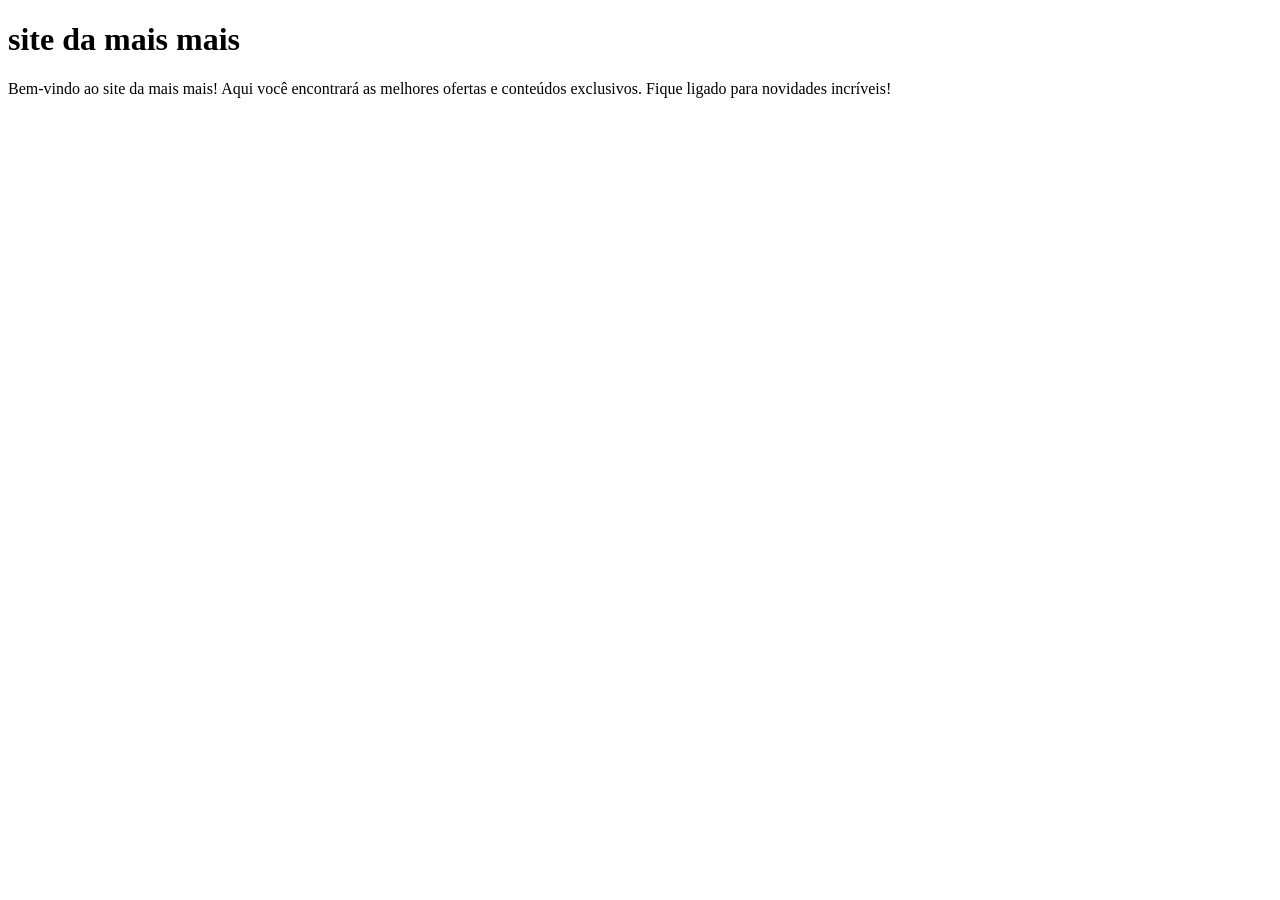
==== index.html @ b4070fe9 "iniciando av1 do 2 bimestre" ====
<!doctype html>
<html lang="en">
  <head>
    <meta charset="UTF-8" />
    <meta name="viewport" content="width=device-width, initial-scale=1.0" />
    <title>site da mais mais</title>
  </head>
  <body>
    <main>
      <h1>site da mais mais</h1>
      <p>
        Bem-vindo ao site da mais mais! Aqui você encontrará as melhores ofertas
        e conteúdos exclusivos. Fique ligado para novidades incríveis!
      </p>
    </main>
  </body>
</html>
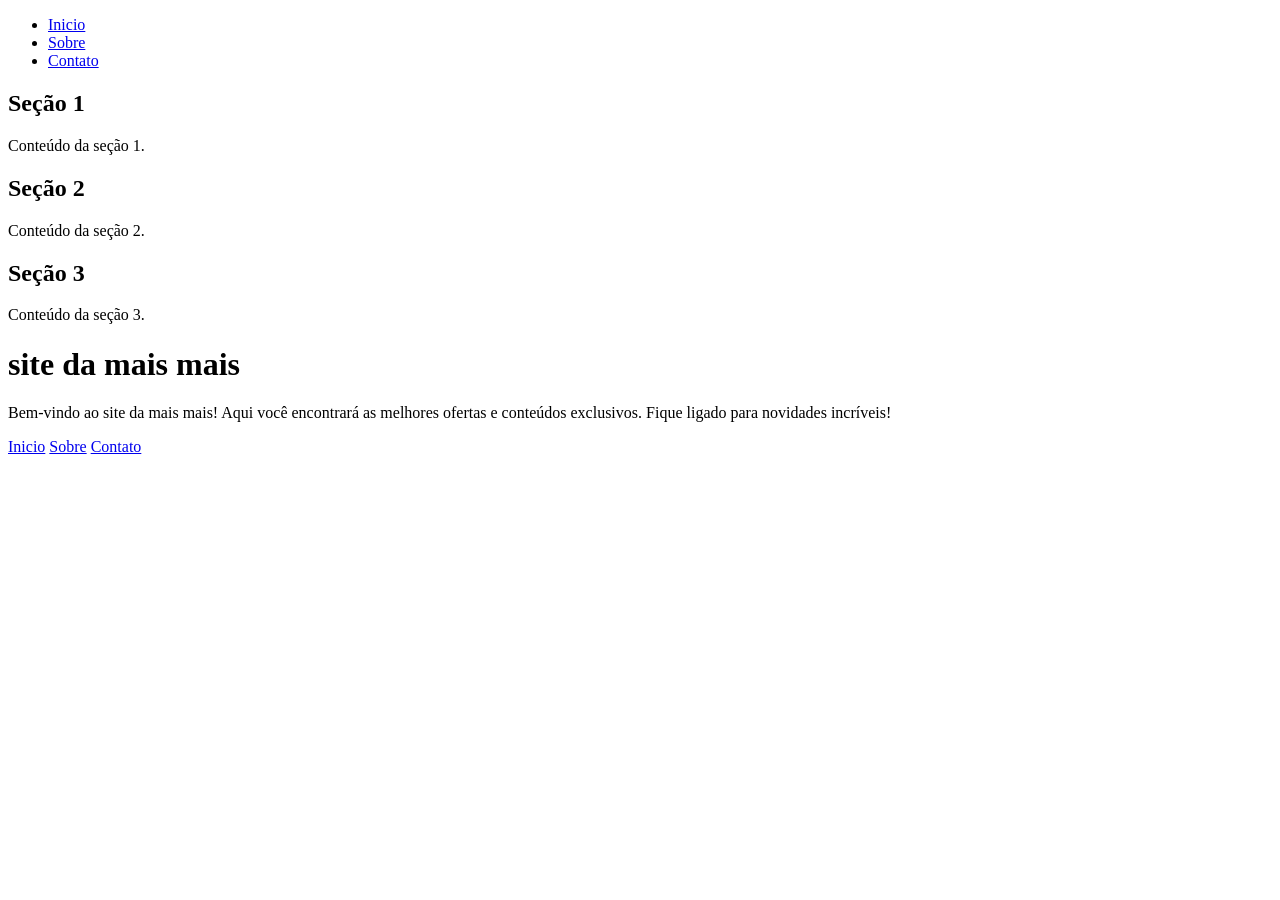
==== commit 98c1f835: "continuando site 2 bimestre" ====
--- a/index.html
+++ b/index.html
@@ -6,12 +6,43 @@
     <title>site da mais mais</title>
   </head>
   <body>
+    <nav>
+      <ul>
+        <li><a href="index.html">Inicio</a></li>
+        <li><a href="about.html">Sobre</a></li>
+        <li><a href="contact.html">Contato</a></li>
+      </ul>
+    </nav>
     <main>
+      <section>
+        <h2>Seção 1</h2>
+        <p>
+          Conteúdo da seção 1.
+        </p>
+      </section>
+        <section>
+          <h2>Seção 2</h2>
+          <p>
+            Conteúdo da seção 2.
+          </p>
+        </section>
+        <section>
+          <h2>Seção 3</h2>
+          <p>
+            Conteúdo da seção 3.
+          </p>
+        </section>
       <h1>site da mais mais</h1>
       <p>
         Bem-vindo ao site da mais mais! Aqui você encontrará as melhores ofertas
         e conteúdos exclusivos. Fique ligado para novidades incríveis!
       </p>
     </main>
+    <nav>
+     <a href="index.html">Inicio</a>
+     <a href="about.html">Sobre</a> 
+     <a href="contact.html">Contato</a> 
+      </ul>
+    </nav>
   </body>
 </html>
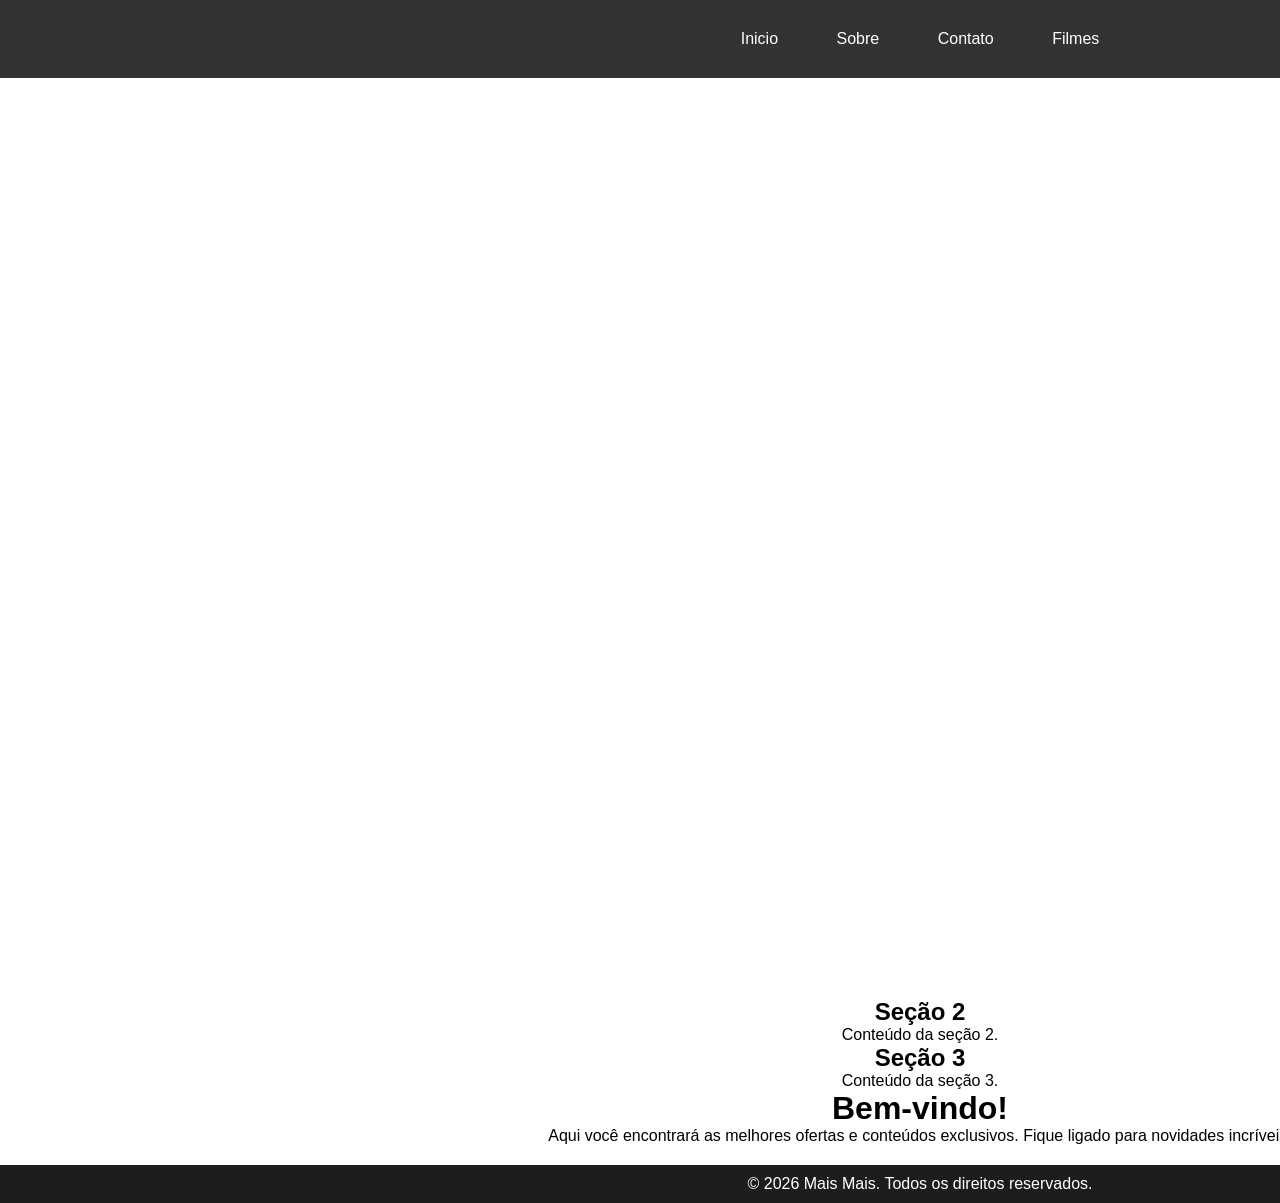
==== commit c2f363af: "070526 parte sla, coloquei o video" ====
--- a/index.html
+++ b/index.html
@@ -3,46 +3,45 @@
   <head>
     <meta charset="UTF-8" />
     <meta name="viewport" content="width=device-width, initial-scale=1.0" />
-    <title>site da mais mais</title>
+    <link rel="stylesheet" href="style.css" />
+    <title>SITE DA MAIS MAIS</title>
   </head>
   <body>
-    <nav>
-      <ul>
-        <li><a href="index.html">Inicio</a></li>
-        <li><a href="about.html">Sobre</a></li>
-        <li><a href="contact.html">Contato</a></li>
-      </ul>
-    </nav>
-    <main>
-      <section>
-        <h2>Seção 1</h2>
-        <p>
-          Conteúdo da seção 1.
-        </p>
-      </section>
+    <div class="container">
+      <header>
+        <nav>
+          <a href="index.html">Inicio</a>
+          <a href="sobre.html">Sobre</a>
+          <a href="contato.html">Contato</a>
+          <a href="filmes.html">Filmes</a>
+        </nav>
+      </header>
+      <main>
+        <section class="hero">
+          <div class="video-bg">
+            <video autoplay muted loop playsinline class="video-a">
+              <source src="video.mp4" type="video/mp4" />
+            </video>
+          </div>
+          <div class="content"></div>
+        </section>
         <section>
           <h2>Seção 2</h2>
-          <p>
-            Conteúdo da seção 2.
-          </p>
+          <p>Conteúdo da seção 2.</p>
         </section>
         <section>
           <h2>Seção 3</h2>
-          <p>
-            Conteúdo da seção 3.
-          </p>
+          <p>Conteúdo da seção 3.</p>
         </section>
-      <h1>site da mais mais</h1>
-      <p>
-        Bem-vindo ao site da mais mais! Aqui você encontrará as melhores ofertas
-        e conteúdos exclusivos. Fique ligado para novidades incríveis!
-      </p>
-    </main>
-    <nav>
-     <a href="index.html">Inicio</a>
-     <a href="about.html">Sobre</a> 
-     <a href="contact.html">Contato</a> 
-      </ul>
-    </nav>
+        <h1>Bem-vindo!</h1>
+        <p>
+          Aqui você encontrará as melhores ofertas e conteúdos exclusivos. Fique
+          ligado para novidades incríveis!
+        </p>
+      </main>
+      <footer>
+        <p>&copy; 2026 Mais Mais. Todos os direitos reservados.</p>
+      </footer>
+    </div>
   </body>
 </html>
--- a/style.css
+++ b/style.css
@@ -0,0 +1,72 @@
+* {
+  margin: 0;
+  padding: 0;
+  box-sizing: border-box;
+}
+body {
+  font-family: Arial, Arial, Helvetica, sans-serif;
+  display: flex;
+  height: 100vh;
+}
+
+header {
+  background-color: #333;
+  color: white;
+  padding: 20px;
+  text-align: center;
+}
+.container {
+  text-align: center;
+  justify-content: center;
+  align-items: center;
+  position: relative;
+}
+
+nav {
+  padding: 10px;
+  text-align: center;
+}
+nav a {
+  color: white;
+  text-decoration: none;
+  margin: 0 15px;
+  padding: 12px;
+  border-radius: 8px;
+}
+
+nav a:hover {
+  text-decoration: underline;
+  background-color: brown;
+}
+
+main {
+  padding: 20px;
+}
+
+footer {
+  background-color: #1d1d1d;
+  color: white;
+  padding: 10px;
+  text-align: center;
+}
+
+.hero {
+  display: flex;
+  align-items: center;
+  justify-content: center;
+  height: 100vh;
+  width: 100%;
+}
+.video-bg {
+  top: 0;
+  left: 0;
+  width: 100%;
+  height: 100%;
+  z-index: -1;
+}
+
+video {
+  position: cover;
+  object-fit: cover;
+  height: 100vh;
+}
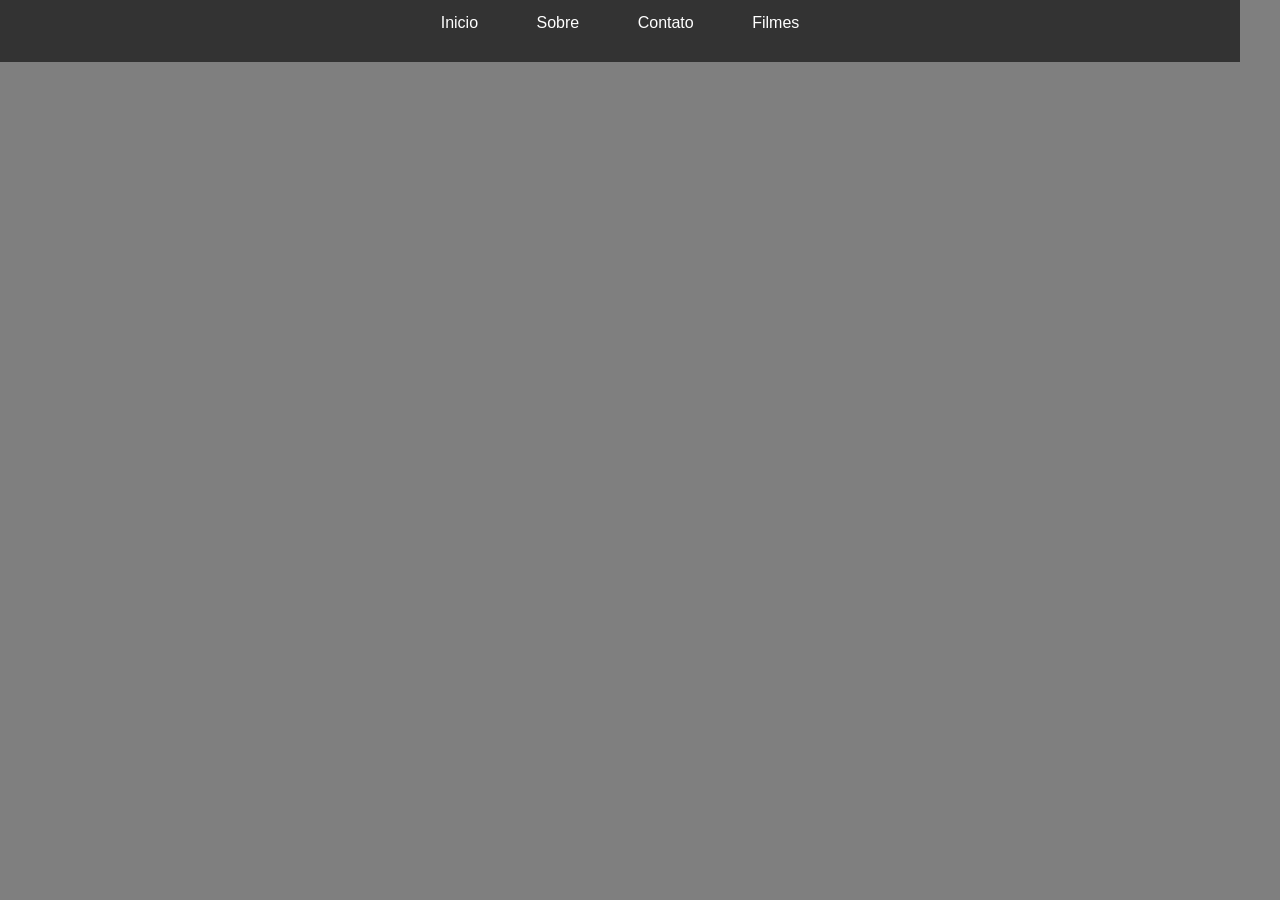
==== commit 1e389b67: "atualização da av1" ====
--- a/index.html
+++ b/index.html
@@ -7,7 +7,7 @@
     <title>SITE DA MAIS MAIS</title>
   </head>
   <body>
-    <div class="container">
+    <section class="hero">
       <header>
         <nav>
           <a href="index.html">Inicio</a>
@@ -15,9 +15,8 @@
           <a href="contato.html">Contato</a>
           <a href="filmes.html">Filmes</a>
         </nav>
-      </header>
+</header>
       <main>
-        <section class="hero">
           <div class="video-bg">
             <video autoplay muted loop playsinline class="video-a">
               <source src="video.mp4" type="video/mp4" />
@@ -25,23 +24,6 @@
           </div>
           <div class="content"></div>
         </section>
-        <section>
-          <h2>Seção 2</h2>
-          <p>Conteúdo da seção 2.</p>
-        </section>
-        <section>
-          <h2>Seção 3</h2>
-          <p>Conteúdo da seção 3.</p>
-        </section>
-        <h1>Bem-vindo!</h1>
-        <p>
-          Aqui você encontrará as melhores ofertas e conteúdos exclusivos. Fique
-          ligado para novidades incríveis!
-        </p>
-      </main>
-      <footer>
-        <p>&copy; 2026 Mais Mais. Todos os direitos reservados.</p>
-      </footer>
     </div>
   </body>
 </html>
--- a/style.css
+++ b/style.css
@@ -3,10 +3,54 @@
   padding: 0;
   box-sizing: border-box;
 }
+
 body {
-  font-family: Arial, Arial, Helvetica, sans-serif;
+  font-family: Arial, Helvetica, sans-serif;
+  min-height: 100vh;
+  overflow-x: hidden;
+}
+
+.hero {
+  position: relative;
+  width: 100%;
+  height: 100vh;
+
   display: flex;
-  height: 100vh;
+  align-items: center;
+  justify-content: center;
+
+  overflow: hidden;
+}
+
+.video-bg {
+  position: absolute;
+  top: 0;
+  left: 0;
+
+  width: 100%;
+  height: 100%;
+
+  z-index: -1;
+}
+
+.video-bg video {
+  object-fit: cover;
+
+  position: absolute;
+  top: 0;
+  left: 0;
+  inset: 0;
+}
+
+.video-bg::after {
+  content: "";
+
+  position: absolute;
+  inset: 0;
+
+  background: rgba(0, 0, 0, 0.5);
+
+  z-index: 1;
 }
 
 header {
@@ -14,18 +58,15 @@
   color: white;
   padding: 20px;
   text-align: center;
-}
-.container {
-  text-align: center;
-  justify-content: center;
-  align-items: center;
-  position: relative;
+  margin-bottom: 95vh;
+  width: 100%;
 }
 
 nav {
   padding: 10px;
   text-align: center;
 }
+
 nav a {
   color: white;
   text-decoration: none;
@@ -49,24 +90,3 @@
   padding: 10px;
   text-align: center;
 }
-
-.hero {
-  display: flex;
-  align-items: center;
-  justify-content: center;
-  height: 100vh;
-  width: 100%;
-}
-.video-bg {
-  top: 0;
-  left: 0;
-  width: 100%;
-  height: 100%;
-  z-index: -1;
-}
-
-video {
-  position: cover;
-  object-fit: cover;
-  height: 100vh;
-}
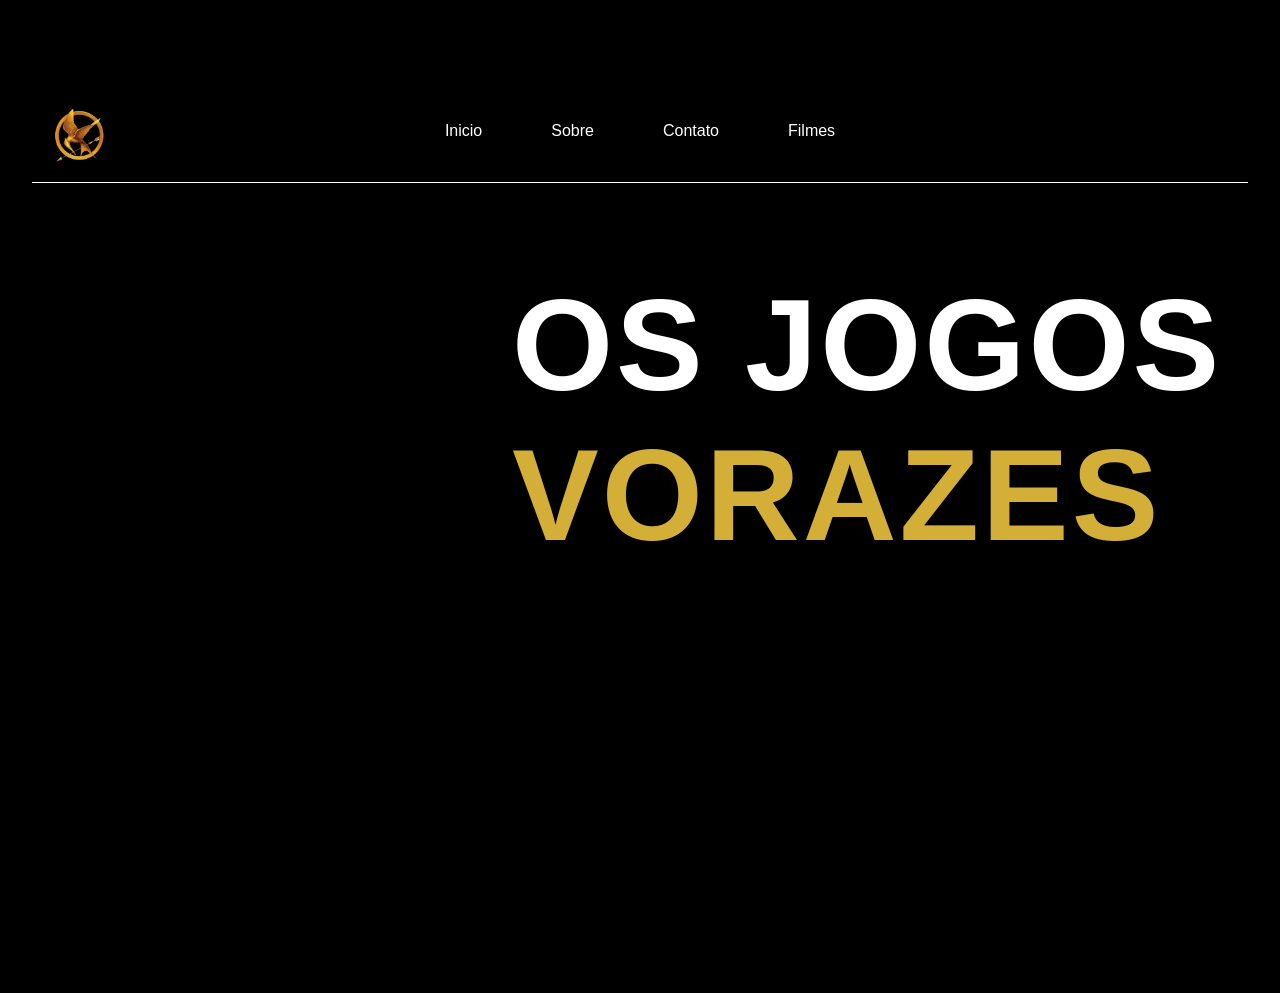
==== commit 15bc0aec: "13/05/26 aaaaaaaaaa" ====
--- a/index.html
+++ b/index.html
@@ -14,6 +14,7 @@
           <a href="sobre.html">Sobre</a>
           <a href="contato.html">Contato</a>
           <a href="filmes.html">Filmes</a>
+          <img id="logo" src="logo.png">
         </nav>
 </header>
       <main>
@@ -22,7 +23,9 @@
               <source src="video.mp4" type="video/mp4" />
             </video>
           </div>
-          <div class="content"></div>
+          <div class="content">
+          <h1>OS JOGOS<br> <span class="ouro">VORAZES</h1>
+          </div>
         </section>
     </div>
   </body>
--- a/style.css
+++ b/style.css
@@ -1,3 +1,5 @@
+
+
 * {
   margin: 0;
   padding: 0;
@@ -6,65 +8,38 @@
 
 body {
   font-family: Arial, Helvetica, sans-serif;
-  min-height: 100vh;
   overflow-x: hidden;
-}
-
-.hero {
+  background: #000;
+}
+
+header {
+  position: sticky;
+  top: 0;
+  background: transparent;
+  color: white;
+  padding: 20px;
+  text-align: center;
+  width: 100%;
+  border-bottom: 1px solid white;
+  z-index: 1000;
+}
+ 
+
+.i-hero {
+  position: absolute;
+  top: 0;
+  left: 0;
+  }
+
+nav {
+  padding: 10px;
+  text-align: center;
   position: relative;
-  width: 100%;
-  height: 100vh;
-
   display: flex;
   align-items: center;
   justify-content: center;
-
-  overflow: hidden;
-}
-
-.video-bg {
-  position: absolute;
-  top: 0;
-  left: 0;
-
-  width: 100%;
-  height: 100%;
-
-  z-index: -1;
-}
-
-.video-bg video {
-  object-fit: cover;
-
-  position: absolute;
-  top: 0;
-  left: 0;
-  inset: 0;
-}
-
-.video-bg::after {
-  content: "";
-
-  position: absolute;
-  inset: 0;
-
-  background: rgba(0, 0, 0, 0.5);
-
-  z-index: 1;
-}
-
-header {
-  background-color: #333;
-  color: white;
-  padding: 20px;
-  text-align: center;
-  margin-bottom: 95vh;
-  width: 100%;
-}
-
-nav {
-  padding: 10px;
-  text-align: center;
+  gap: 15px;
+  flex-wrap: wrap;
 }
 
 nav a {
@@ -80,13 +55,250 @@
   background-color: brown;
 }
 
+#logo {
+  position: absolute;
+  left: 0%;
+  width: 55px;
+  top: 0;
+}
+
+.hero {
+  width: 100%;
+  height: 100vh;
+}
+
+.hero.contato {
+  height: auto;
+  min-height: auto;
+  padding: 4rem 2rem;
+}
+
+.hero.contato main {
+  align-items: flex-start;
+}
+
+.video-bg {
+  position: absolute;
+  top: 0;
+  left: 0;
+  width: 100%;
+  height: 100%;
+  z-index: -1;
+}
+
+.video-bg video {
+  object-fit: cover;
+  position: absolute;
+  inset: 0;
+}
+
+.video-bg::after {
+  content: "";
+
+  position: absolute;
+  inset: 0;
+
+  background: rgba(0, 0, 0, 0.5);
+
+  z-index: 1;
+}
+
+h1 {
+  position: absolute;
+  font-size: 130px;
+  font-weight: bold;
+  color: white;
+  font-family: "Bebas Neue", sans-serif;
+  letter-spacing: 3px;
+  top: 30%;
+  left: 40%;
+}
+
+.ouro {
+  color: #D4AF37;
+}
+
 main {
   padding: 20px;
 }
 
+.hero main {
+  display: flex;
+  flex-direction: column;
+  gap: 24px;
+  justify-content: center;
+  align-items: center;
+  min-height: calc(100vh - 90px);
+  padding: 3rem 2rem;
+}
+
+.hero.contato main {
+  align-items: flex-start;
+}
+
+.image-gallery {
+  display: flex;
+  flex-wrap: wrap;
+  gap: 14px;
+  justify-content: center;
+  width: 100%;
+}
+
+.image-gallery img {
+  width: calc(33.333% - 9.33px);
+  max-width: 300px;
+  height: 200px;
+  object-fit: cover;
+}
+
+@media (max-width: 900px) {
+  .image-gallery img {
+    width: calc(50% - 7px);
+  }
+}
+
+@media (max-width: 600px) {
+  .image-gallery img {
+    width: 100%;
+  }
+}
+
+#sobre {
+  background: #1d1d1d;
+  background: linear-gradient(135deg, #1d1d1d, #333333);
+  color: white;
+  padding: 20px;  
+}
+
+
+#h-sobre{
+  margin-bottom: 4rem;
+    min-height: 100vh;
+    position: relative;
+    display: flex;
+    align-items: center;
+    justify-content: center;
+    text-align: center;
+    padding: 8rem 2rem 4rem;
+    background:
+    linear-gradient(
+        rgba(0,0,0,0.7),
+        rgba(0,0,0,0.9)
+    ), }
+
+#h-sobre main{
+    max-width: 900px;
+}
+
+#h-sobre h2{
+    font-family: "Bebas Neue", sans-serif;
+    font-size: 5rem;
+    letter-spacing: 3px;
+    color: #D4AF37;
+    margin-bottom: 1.5rem;
+}
+
+#h-sobre p{
+    font-size: 1.1rem;
+    color: #d8d8d8;
+}
+
+
+
+
+section:not(#h-sobre){
+    padding: 5rem 2rem;
+}
+
+section:not(#h-sobre) main{
+    max-width: 1100px;
+    margin: auto;
+}
+
+section:not(#h-sobre) h2{
+    font-family: "Bebas Neue", sans-serif;
+    font-size: 3rem;
+    letter-spacing: 2px;
+    color: #D4AF37;
+    margin-bottom: 1.5rem;
+}
+
+section:not(#h-sobre) p{
+    color: white;
+    font-size: 1.05rem;
+}
+
+.sobre-page section:not(#h-sobre) main{
+    max-width: 1100px;
+    margin: auto;
+    background: rgba(255,255,255,0.03);
+    border: 1px solid rgba(255,255,255,0.08);
+    border-radius: 20px;
+    padding: 3rem;
+    backdrop-filter: blur(10px);
+    transition: 0.4s ease;
+}
+
+.sobre-page section:not(#h-sobre) p{
+    color: #d0d0d0;
+}
+
+
 footer {
-  background-color: #1d1d1d;
-  color: white;
-  padding: 10px;
+  background: #1d1d1d;
+  color: white;
   text-align: center;
-}
+  padding: 20px;
+}
+
+#contato {
+  background: #00000078;
+  background: linear-gradient(135deg, #1d1d1d, #333333);
+  color: white;
+  padding: 20px;  
+}
+
+
+img 
+{
+  max-width: 100%;
+  height: auto;
+  margin-top: 5px;
+  border-radius: 10px;
+}
+
+.imagem4.png, .imagem5.png, .imagem6.png {
+  margin-top: 10px;
+}
+
+.frase-borda {
+  border: 3px dotted #D4AF37;
+  padding: 25px 50px;
+  border-radius: 5px;
+  display: inline-block;
+  color: white;
+}
+
+.frase-borda2 {
+  border: 3px dotted #D4AF37;
+  padding: 25px 50px;
+  border-radius: 5px;
+  display: inline-block;
+  color: white;
+}
+
+.frase-borda3 {
+  border: 3px dotted #D4AF37;
+  padding: 25px 50px;
+  border-radius: 5px;
+  display: inline-block;
+  color: white;
+}
+
+.frase-borda4 {
+  border: 3px dotted #D4AF37;
+  padding: 25px 50px;
+  border-radius: 5px;
+  display: inline-block;
+  color: white;
+}
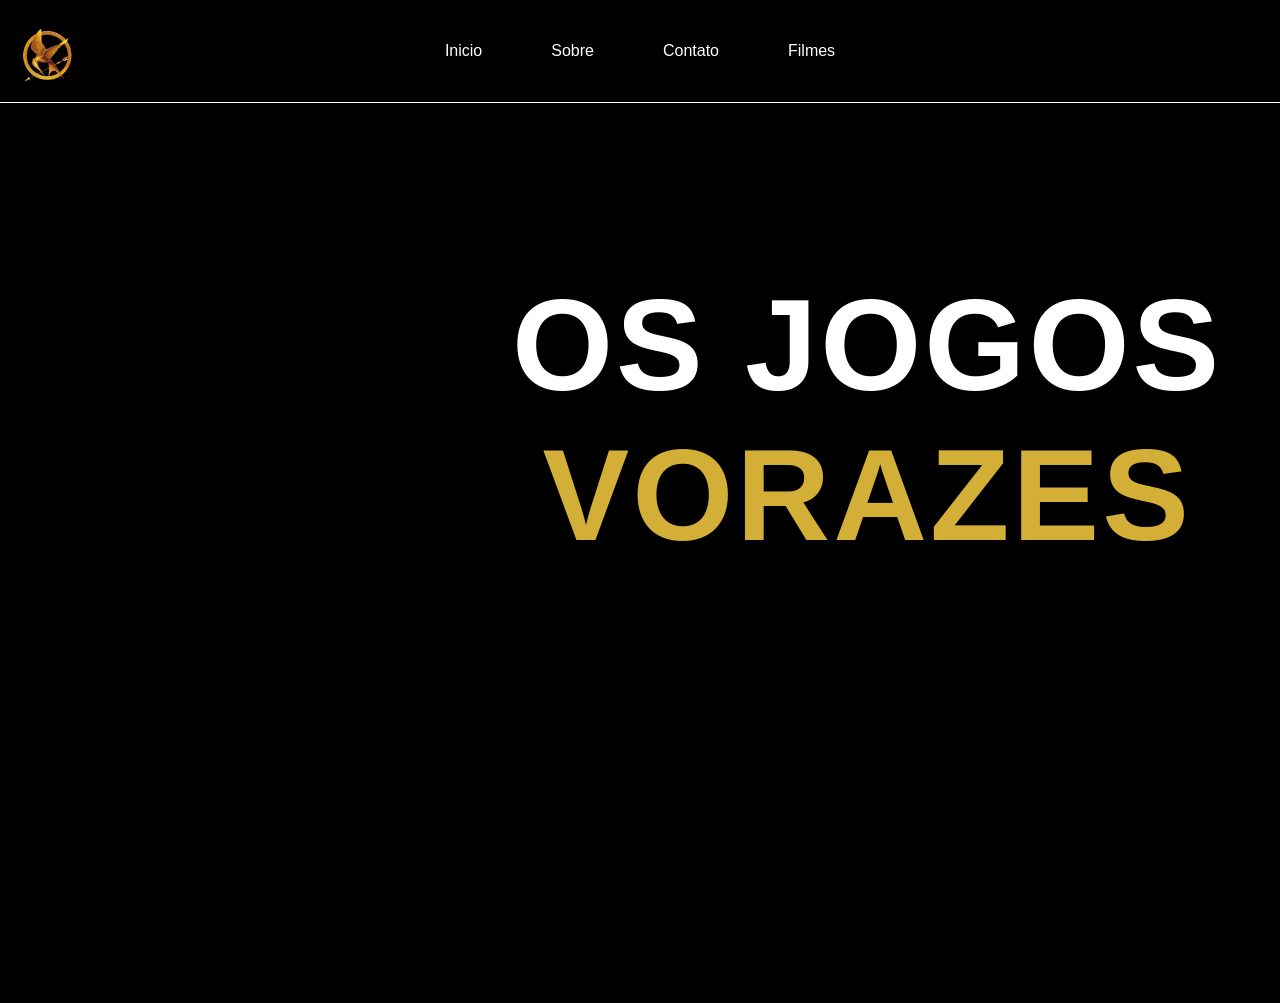
==== commit 794da521: "ultima parte 2 bim" ====
--- a/index.html
+++ b/index.html
@@ -7,26 +7,26 @@
     <title>SITE DA MAIS MAIS</title>
   </head>
   <body>
+    <header>
+      <nav>
+        <a href="index.html">Inicio</a>
+        <a href="sobre.html">Sobre</a>
+        <a href="contato.html">Contato</a>
+        <a href="filmes.html">Filmes</a>
+        <img id="logo" src="logo.png">
+      </nav>
+    </header>
     <section class="hero">
-      <header>
-        <nav>
-          <a href="index.html">Inicio</a>
-          <a href="sobre.html">Sobre</a>
-          <a href="contato.html">Contato</a>
-          <a href="filmes.html">Filmes</a>
-          <img id="logo" src="logo.png">
-        </nav>
-</header>
       <main>
-          <div class="video-bg">
-            <video autoplay muted loop playsinline class="video-a">
-              <source src="video.mp4" type="video/mp4" />
-            </video>
-          </div>
-          <div class="content">
+        <div class="video-bg">
+          <video autoplay muted loop playsinline class="video-a">
+            <source src="video.mp4" type="video/mp4" />
+          </video>
+        </div>
+        <div class="content" style="text-align: center;">
           <h1>OS JOGOS<br> <span class="ouro">VORAZES</h1>
-          </div>
-        </section>
-    </div>
+        </div>
+      </main>
+    </section>
   </body>
 </html>
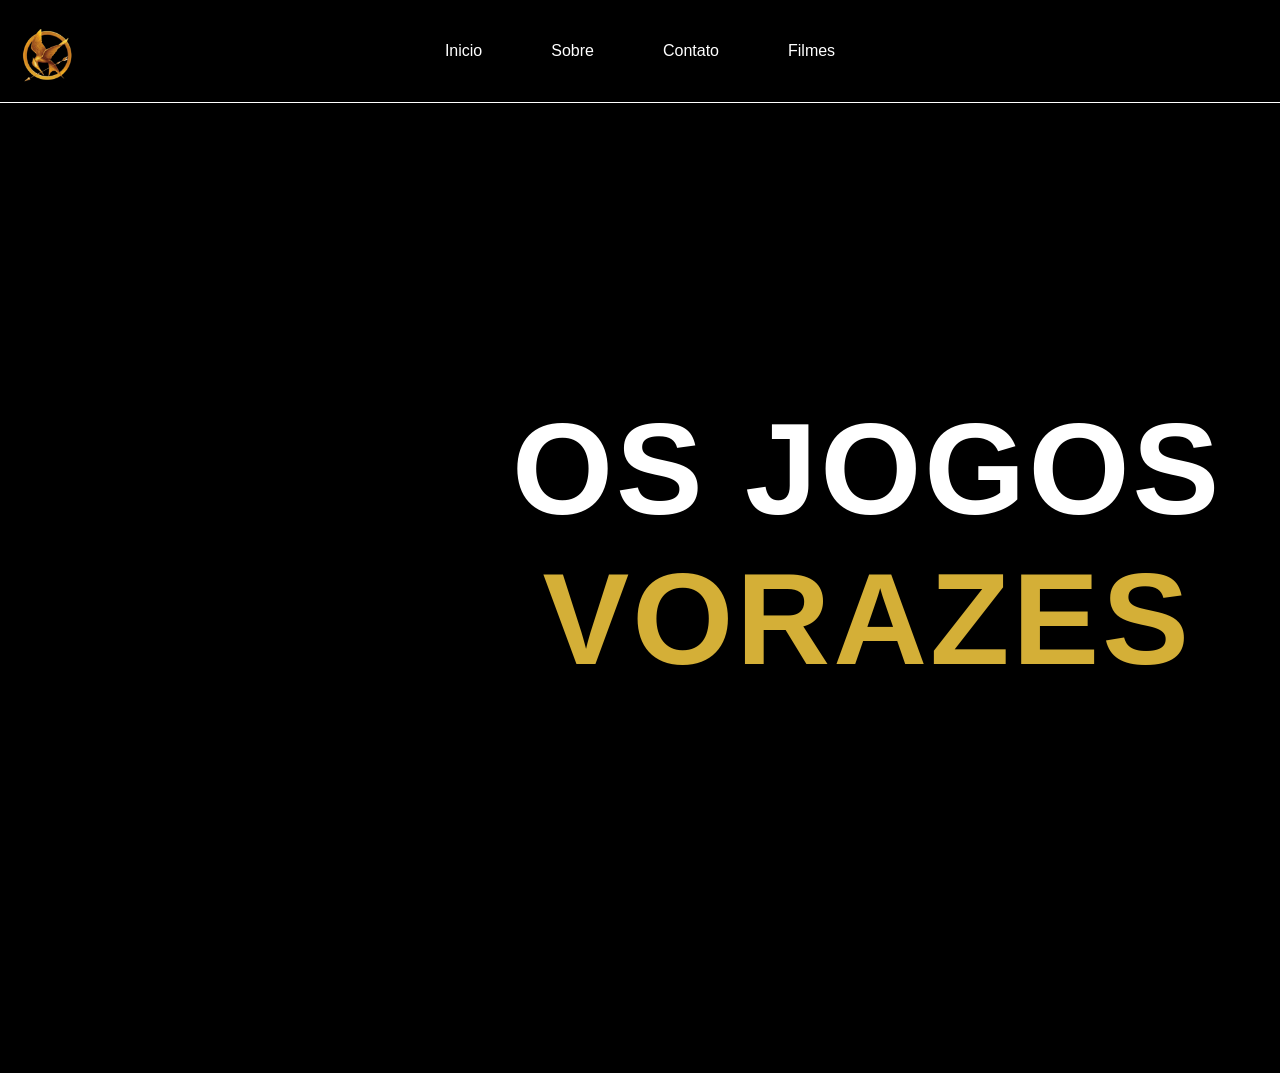
==== commit 5fd7dbb5: "bbb pouco" ====
--- a/index.html
+++ b/index.html
@@ -29,4 +29,4 @@
       </main>
     </section>
   </body>
-</html>
+</html>
--- a/style.css
+++ b/style.css
@@ -1,11 +1,14 @@
-
-
 * {
   margin: 0;
   padding: 0;
   box-sizing: border-box;
 }
 
+html,
+body {
+  height: 100%;
+}
+
 body {
   font-family: Arial, Helvetica, sans-serif;
   overflow-x: hidden;
@@ -23,13 +26,12 @@
   border-bottom: 1px solid white;
   z-index: 1000;
 }
- 
 
 .i-hero {
   position: absolute;
   top: 0;
   left: 0;
-  }
+}
 
 nav {
   padding: 10px;
@@ -63,8 +65,43 @@
 }
 
 .hero {
-  width: 100%;
-  height: 100vh;
+  position: relative;
+  width: 100%;
+  min-height: 100vh;
+  overflow: hidden;
+}
+
+.hero.filmes-hero {
+  height: auto;
+  min-height: 50vh;
+  background: linear-gradient(
+    135deg,
+    rgba(29, 29, 29, 0.8),
+    rgba(51, 51, 51, 0.8)
+  );
+  display: flex;
+  flex-direction: column;
+  justify-content: center;
+  align-items: center;
+  text-align: center;
+}
+
+.hero.filmes-hero h2 {
+  font-family: "Bebas Neue", sans-serif;
+  font-size: 4rem;
+  letter-spacing: 3px;
+  color: #d4af37;
+  margin-bottom: 2rem;
+  position: relative;
+  top: auto;
+  left: auto;
+}
+
+.hero.filmes-hero p {
+  color: #d8d8d8;
+  font-size: 1.15rem;
+  max-width: 900px;
+  line-height: 1.7;
 }
 
 .hero.contato {
@@ -79,27 +116,33 @@
 
 .video-bg {
   position: absolute;
-  top: 0;
-  left: 0;
+  inset: 0;
   width: 100%;
   height: 100%;
   z-index: -1;
 }
 
 .video-bg video {
+  width: 100%;
+  height: 100%;
   object-fit: cover;
   position: absolute;
   inset: 0;
+}
+
+.hero main {
+  min-height: 100vh;
+  padding: 0;
+  display: flex;
+  justify-content: center;
+  align-items: center;
 }
 
 .video-bg::after {
   content: "";
-
   position: absolute;
   inset: 0;
-
   background: rgba(0, 0, 0, 0.5);
-
   z-index: 1;
 }
 
@@ -115,7 +158,7 @@
 }
 
 .ouro {
-  color: #D4AF37;
+  color: #d4af37;
 }
 
 main {
@@ -167,82 +210,75 @@
   background: #1d1d1d;
   background: linear-gradient(135deg, #1d1d1d, #333333);
   color: white;
-  padding: 20px;  
-}
-
-
-#h-sobre{
+  padding: 20px;
+}
+
+#h-sobre {
   margin-bottom: 4rem;
-    min-height: 100vh;
-    position: relative;
-    display: flex;
-    align-items: center;
-    justify-content: center;
-    text-align: center;
-    padding: 8rem 2rem 4rem;
-    background:
-    linear-gradient(
-        rgba(0,0,0,0.7),
-        rgba(0,0,0,0.9)
-    ), }
-
-#h-sobre main{
-    max-width: 900px;
-}
-
-#h-sobre h2{
-    font-family: "Bebas Neue", sans-serif;
-    font-size: 5rem;
-    letter-spacing: 3px;
-    color: #D4AF37;
-    margin-bottom: 1.5rem;
-}
-
-#h-sobre p{
-    font-size: 1.1rem;
-    color: #d8d8d8;
-}
-
-
-
-
-section:not(#h-sobre){
-    padding: 5rem 2rem;
-}
-
-section:not(#h-sobre) main{
-    max-width: 1100px;
-    margin: auto;
-}
-
-section:not(#h-sobre) h2{
-    font-family: "Bebas Neue", sans-serif;
-    font-size: 3rem;
-    letter-spacing: 2px;
-    color: #D4AF37;
-    margin-bottom: 1.5rem;
-}
-
-section:not(#h-sobre) p{
-    color: white;
-    font-size: 1.05rem;
-}
-
-.sobre-page section:not(#h-sobre) main{
-    max-width: 1100px;
-    margin: auto;
-    background: rgba(255,255,255,0.03);
-    border: 1px solid rgba(255,255,255,0.08);
-    border-radius: 20px;
-    padding: 3rem;
-    backdrop-filter: blur(10px);
-    transition: 0.4s ease;
-}
-
-.sobre-page section:not(#h-sobre) p{
-    color: #d0d0d0;
-}
-
+  min-height: 100vh;
+  position: relative;
+  display: flex;
+  align-items: center;
+  justify-content: center;
+  text-align: center;
+  padding: 8rem 2rem 4rem;
+  background: linear-gradient(rgba(0, 0, 0, 0.7), rgba(0, 0, 0, 0.9));
+}
+
+#h-sobre main {
+  max-width: 900px;
+}
+
+#h-sobre h2 {
+  font-family: "Bebas Neue", sans-serif;
+  font-size: 5rem;
+  letter-spacing: 3px;
+  color: #d4af37;
+  margin-bottom: 1.5rem;
+}
+
+#h-sobre p {
+  font-size: 1.2rem;
+  color: #d8d8d8;
+}
+
+section:not(#h-sobre) {
+  padding: 5rem 2rem;
+  scroll-behavior: smooth;
+}
+
+section:not(#h-sobre) main {
+  max-width: 1100px;
+  margin: auto;
+}
+
+section:not(#h-sobre) h2 {
+  font-family: "Bebas Neue", sans-serif;
+  font-size: 3rem;
+  letter-spacing: 2px;
+  color: #d4af37;
+  margin-bottom: 2rem;
+}
+
+section:not(#h-sobre) p {
+  color: white;
+  font-size: 1.15rem;
+}
+
+.sobre-page section:not(#h-sobre) main {
+  max-width: 1100px;
+  margin: auto;
+  background: rgba(255, 255, 255, 0.03);
+  border: 1px solid rgba(255, 255, 255, 0.08);
+  border-radius: 20px;
+  padding: 3rem;
+  backdrop-filter: blur(10px);
+  transition: 0.4s ease;
+}
+
+.sobre-page section:not(#h-sobre) p {
+  color: #d0d0d0;
+}
 
 footer {
   background: #1d1d1d;
@@ -255,50 +291,30 @@
   background: #00000078;
   background: linear-gradient(135deg, #1d1d1d, #333333);
   color: white;
-  padding: 20px;  
-}
-
-
-img 
-{
+  padding: 20px;
+}
+
+img {
   max-width: 100%;
   height: auto;
   margin-top: 5px;
   border-radius: 10px;
 }
 
-.imagem4.png, .imagem5.png, .imagem6.png {
+.imagem4.png,
+.imagem5.png,
+.imagem6.png {
   margin-top: 10px;
 }
 
-.frase-borda {
-  border: 3px dotted #D4AF37;
-  padding: 25px 50px;
-  border-radius: 5px;
-  display: inline-block;
-  color: white;
-}
-
-.frase-borda2 {
-  border: 3px dotted #D4AF37;
-  padding: 25px 50px;
-  border-radius: 5px;
-  display: inline-block;
-  color: white;
-}
-
-.frase-borda3 {
-  border: 3px dotted #D4AF37;
-  padding: 25px 50px;
-  border-radius: 5px;
-  display: inline-block;
-  color: white;
-}
-
+.frase-borda,
+.frase-borda2,
+.frase-borda3,
 .frase-borda4 {
-  border: 3px dotted #D4AF37;
-  padding: 25px 50px;
-  border-radius: 5px;
-  display: inline-block;
-  color: white;
-}
+  border: 2px solid #d4af37;
+  padding: 30px 50px;
+  border-radius: 12px;
+  display: block;
+  color: white;
+  line-height: 1.8;
+}
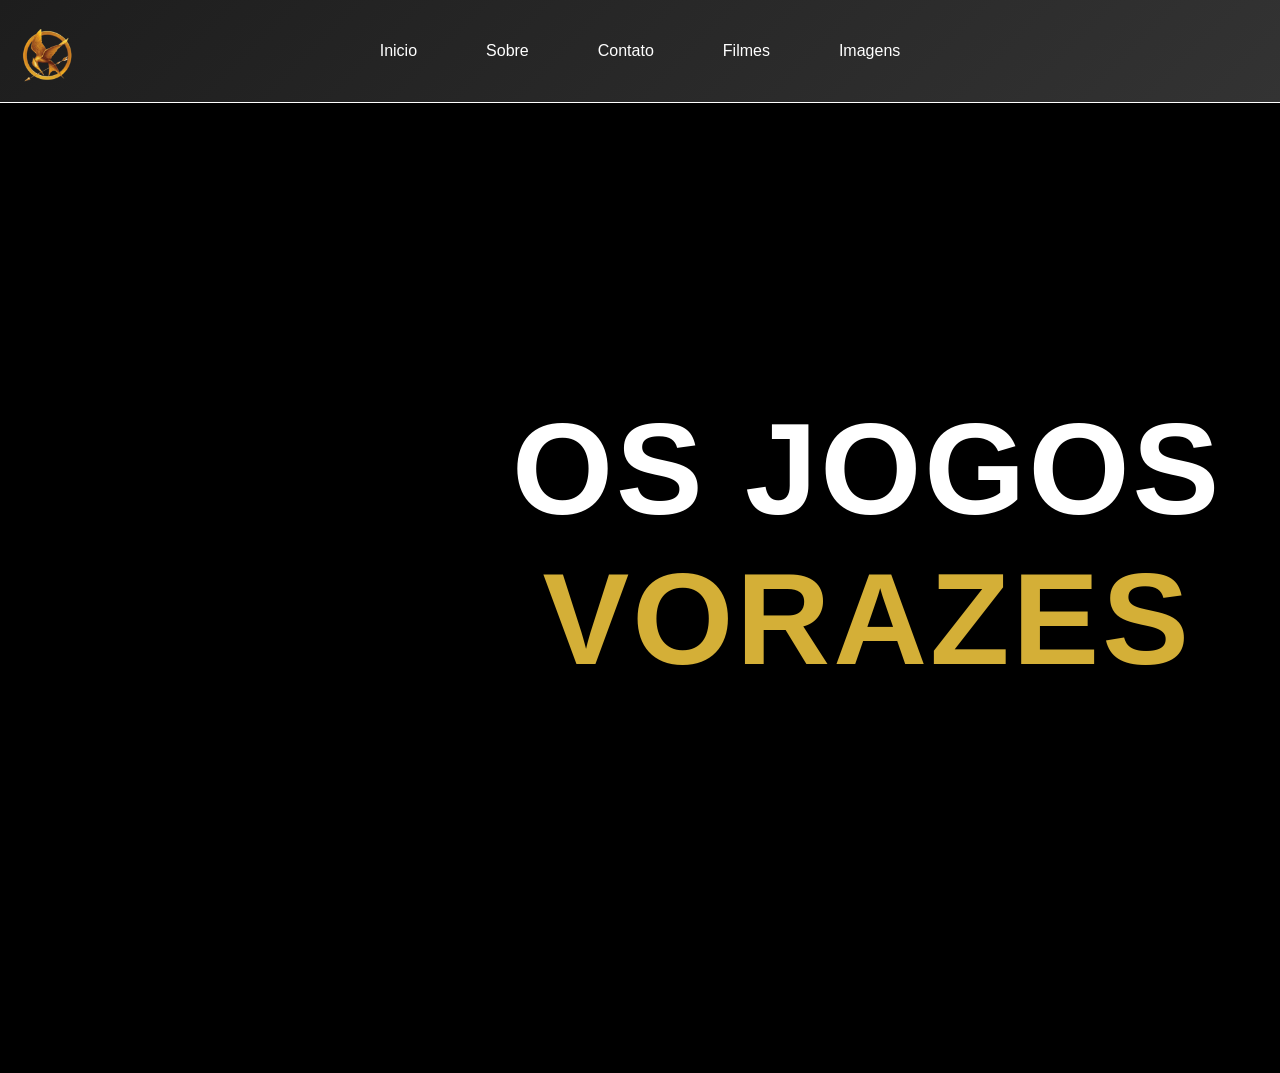
==== commit 4b7a7cfc: "fazendo a av2 28/05" ====
--- a/index.html
+++ b/index.html
@@ -7,13 +7,14 @@
     <title>SITE DA MAIS MAIS</title>
   </head>
   <body>
-    <header>
+<header id="sobre">
       <nav>
         <a href="index.html">Inicio</a>
         <a href="sobre.html">Sobre</a>
         <a href="contato.html">Contato</a>
         <a href="filmes.html">Filmes</a>
-        <img id="logo" src="logo.png">
+        <a href="imagens.html">Imagens</a>
+        <img id="logo" src="logo.png" />
       </nav>
     </header>
     <section class="hero">
--- a/style.css
+++ b/style.css
@@ -130,14 +130,6 @@
   inset: 0;
 }
 
-.hero main {
-  min-height: 100vh;
-  padding: 0;
-  display: flex;
-  justify-content: center;
-  align-items: center;
-}
-
 .video-bg::after {
   content: "";
   position: absolute;
@@ -207,7 +199,6 @@
 }
 
 #sobre {
-  background: #1d1d1d;
   background: linear-gradient(135deg, #1d1d1d, #333333);
   color: white;
   padding: 20px;
@@ -288,7 +279,6 @@
 }
 
 #contato {
-  background: #00000078;
   background: linear-gradient(135deg, #1d1d1d, #333333);
   color: white;
   padding: 20px;
@@ -318,3 +308,37 @@
   color: white;
   line-height: 1.8;
 }
+
+form label {
+  color: white;
+  font-size: 1.2rem;
+  margin-bottom: 8px;
+  display: block;
+}
+
+form input,
+form textarea {
+  width: 100%;
+  padding: 10px;
+  margin-bottom: 20px;
+  border: none;
+  border-radius: 8px;
+}
+
+table {
+  width: 100%;
+  border-collapse: collapse;
+  color: white;
+}
+
+th,
+td {
+  border: 1px solid #d4af37;
+  padding: 12px;
+  text-align: left;
+}
+
+th {
+  background-color: #d4af37;
+  color: black;
+}
